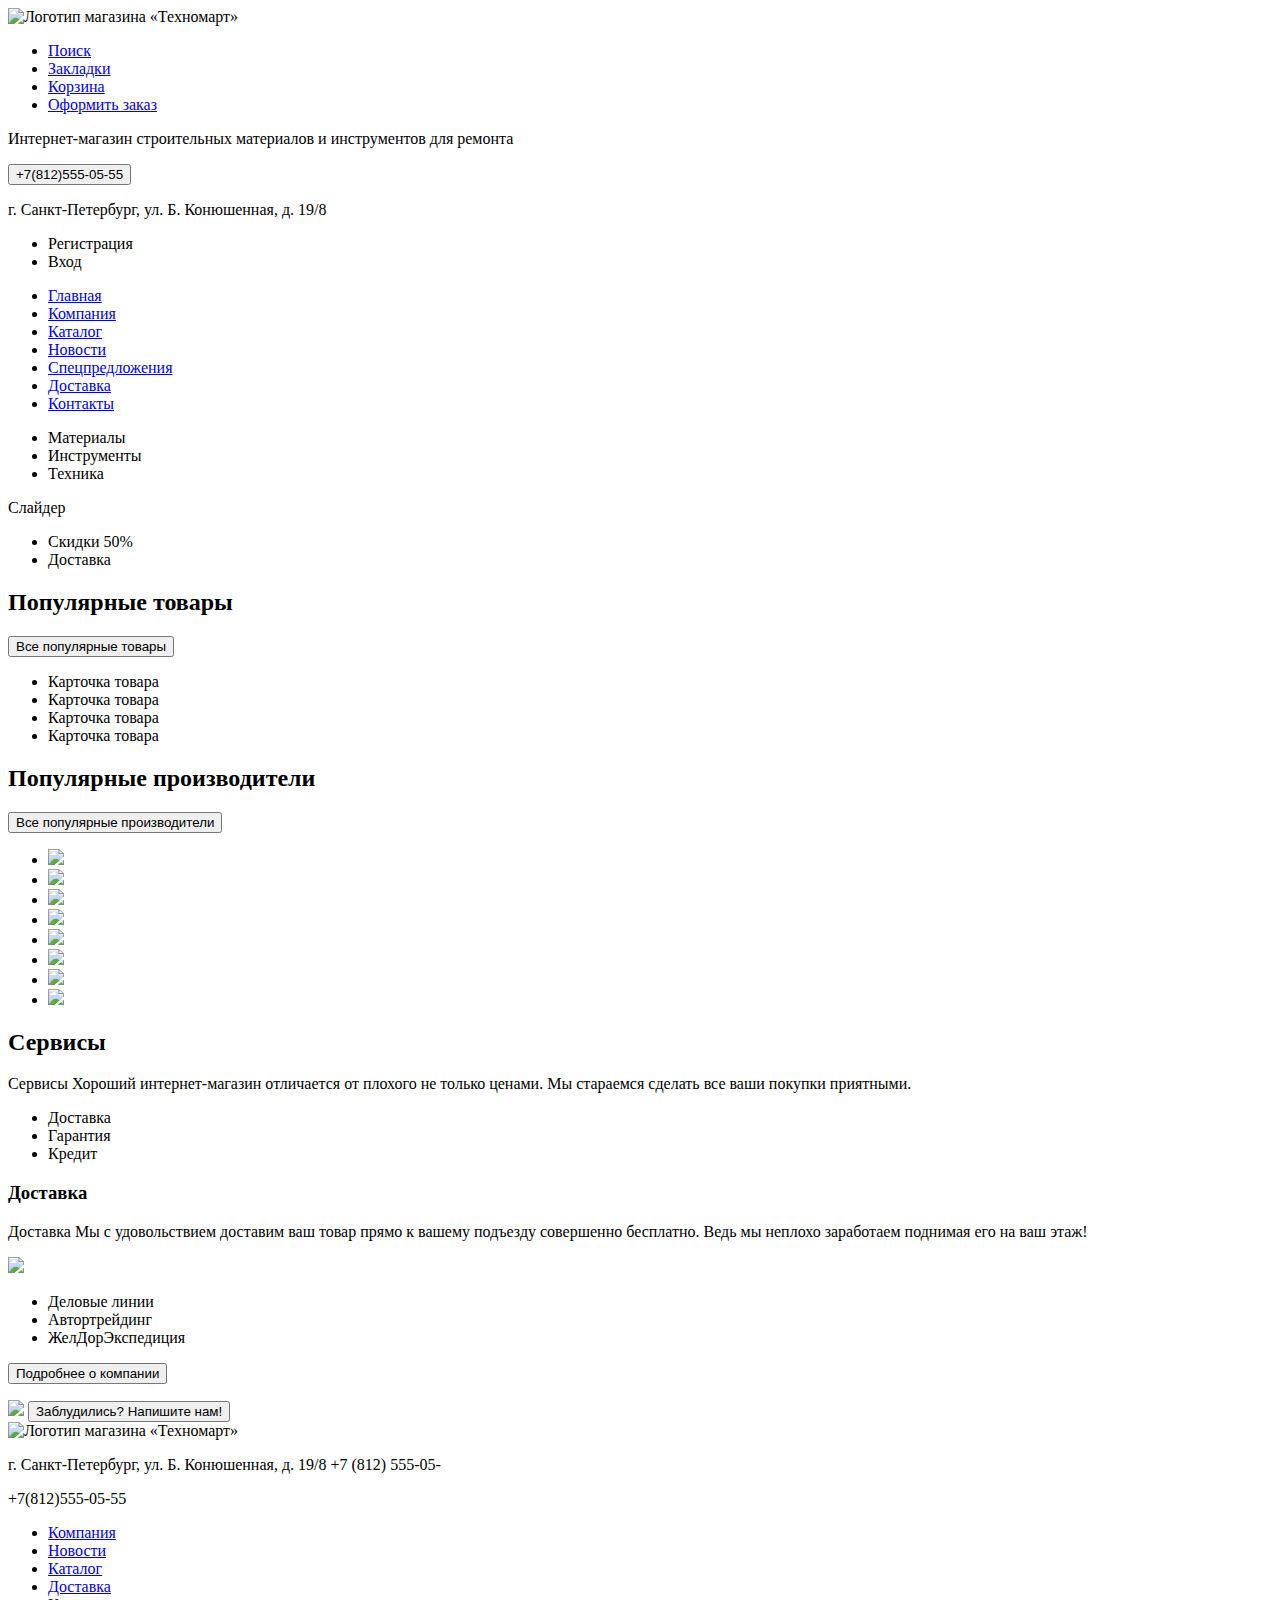
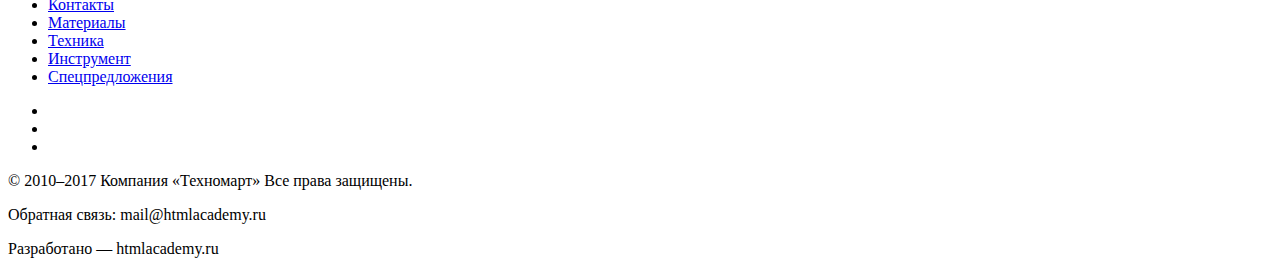
==== 2/index.html @ 619d9122 ":heavy_check_mark: Сборка #2" ====
<!DOCTYPE html>
<html lang="ru">
  <head>
    <meta charset="utf-8">
    <link rel="stylesheet" type="text/css" href="css/style.css" />
    <title>HTML Academy: Техномарт</title>
    <base href="https://htmlacademy-htmlcss.github.io/111572-technomart/2/">
</head>
  <body>

   <body>
    <header class="main-header">
      <nav class="top-navigation">
        <a class="main-header-logo">
          <img src="img/logo.png" width="220" height="45" alt="Логотип магазина  «Техномарт»">
        </a>
        <ul class="top-menu">
          <li><a href="#">Поиск</a></li>
          <li><a href="#">Закладки</a></li>
          <li><a href="#">Корзина</a></li>
          <li><a href="#">Оформить заказ</a></li>
        </ul>
      </nav>
      <nav class = "middle-navigation">
      	<p class="about-shop">Интернет-магазин строительных материалов и инструментов для ремонта</p>
		<form>
			<button class = "phone">+7(812)555-05-55</button>
			<p class="address">г. Санкт-Петербург, ул. Б. Конюшенная, д. 19/8</p>
		</form>
      	 <ul class="user-navigation">
      	 <li class="registration">Регистрация</li>
         <li class="login-link">Вход</li>
        </ul>
      </nav>
      <nav class = "main-navigation">
      	<ul class="site-navigation">
          <li><a href="info.html">Главная</a></li>
          <li><a href="company.html">Компания</a></li>
          <li><a href="catalog.html">Каталог</a></li>
          <li><a href="news.html">Новости</a></li>
          <li><a href="special-offer.html">Спецпредложения</a></li>
          <li><a href="delivery.html">Доставка</a></li>
          <li><a href="contacts.html">Контакты</a></li>
        </ul>
      </nav>
    </header>
    <main>
    	<section class="shop-products">
    	<nav class="top-section">
    			<ul>
    				<li>Материалы</li>
    				<li>Инструменты</li>
    				<li>Техника</li>
    			</ul>
    	</nav>
    	<div class="main-section">
    		<div class="slider">Слайдер</div>
    		<nav class="side-section">
    			<ul>
    				<li>Скидки 50%</li>
    				<li>Доставка</li>
    			</ul>
    		</nav>
    	</div>	
    	</section>
    	<section class="popular-product">
    	<div class="product_top">
    		<h2>Популярные товары</h2>
    		<button>Все популярные товары</button>
    	</div>
    	<nav class="top-section">
    			<ul>
    				<li class="card">Карточка товара</li>
    				<li class="card">Карточка товара</li>
    				<li class="card">Карточка товара</li>
    				<li class="card">Карточка товара</li>
    			</ul>
    	</nav>
    	</section>
    	<section class="popular-makers">
    	<div class="makers_top">
    		<h2>Популярные производители</h2>
    		<button>Все популярные производители</button>
    	</div>
    	<nav class="top-section">
    			<ul>
    				<li><img src="http://placehold.it/150x100"></li>
    				<li><img src="http://placehold.it/150x100"></li>
    				<li><img src="http://placehold.it/150x100"></li>
    				<li><img src="http://placehold.it/150x100"></li>
    				<li><img src="http://placehold.it/150x100"></li>
    				<li><img src="http://placehold.it/150x100"></li>
    				<li><img src="http://placehold.it/150x100"></li>
    				<li><img src="http://placehold.it/150x100"></li>
    			</ul>
    	</nav>
    	</section>
    	<section class="services">
    	<div class="service_top">
    		<h2>Сервисы</h2>
    		<p>Сервисы  Хороший интернет-магазин отличается от плохого не только ценами. Мы стараемся сделать все ваши покупки приятными.</p>
    	</div>
    	<nav class="side-menu">
    			<ul>
    				<li>Доставка</li>
    				<li>Гарантия</li>
    				<li>Кредит</li>
    			</ul>
    	</nav>
    	<div class = "menu-information">
    		<h3>Доставка</h3>
    		<p>Доставка  Мы с удовольствием доставим ваш товар прямо  к вашему подъезду совершенно бесплатно. Ведь мы неплохо заработаем поднимая его на ваш этаж!</p>
    		<img src="http://placehold.it/150x100">		
    	</div>
    	</section>
    	<section class="about-company">
    	<div class="ac-company">
    		<p></p>
    		<p></p>
    		<ul>
    			<li>Деловые линии</li>
    			<li>Автортрейдинг</li>
    			<li>ЖелДорЭкспедиция</li>
    		</ul>
    	<button>Подробнее о компании</button>
    	</div>
    	<div class="ac-contacts">
    	<p></p>
    	<img class="maps" src="http://placehold.it/150x100">
    	<button>Заблудились? Напишите нам!</button>
    	</div>
    	</section>
    </main>
	<footer>
		<nav class="footer-navigation">
        <a class="main-header-logo">
          <img src="img/logo.png" width="220" height="45" alt="Логотип магазина  «Техномарт»">
        </a>
        <p>г. Санкт-Петербург, ул. Б. Конюшенная, д. 19/8 +7 (812) 555-05-</p>
        <p>+7(812)555-05-55</p>
        <ul class="footer-menu">
          <li><a href="#">Компания</a></li>
          <li><a href="#">Новости</a></li>
          <li><a href="#">Каталог</a></li>
          <li><a href="#">Доставка</a></li>
          <li><a href="#">Контакты</a></li>
          <li><a href="#">Материалы</a></li>
          <li><a href="#">Техника</a></li>
          <li><a href="#">Инструмент</a></li>
          <li><a href="#">Спецпредложения</a></li>
        </ul>
      </nav>
      <div class="footer-bottom">
      	<p class="copyright"></p>
      	<ul class="social">
      		<li></li>
      		<li></li>
      		<li></li>
      	</ul>
      	<p>© 2010–2017 Компания «Техномарт» Все права защищены.</p>
      	<p>Обратная связь: mail@htmlacademy.ru</p>
      	<p>Разработано — htmlacademy.ru</p>
      </div>
	</footer>
  </body>
</html>
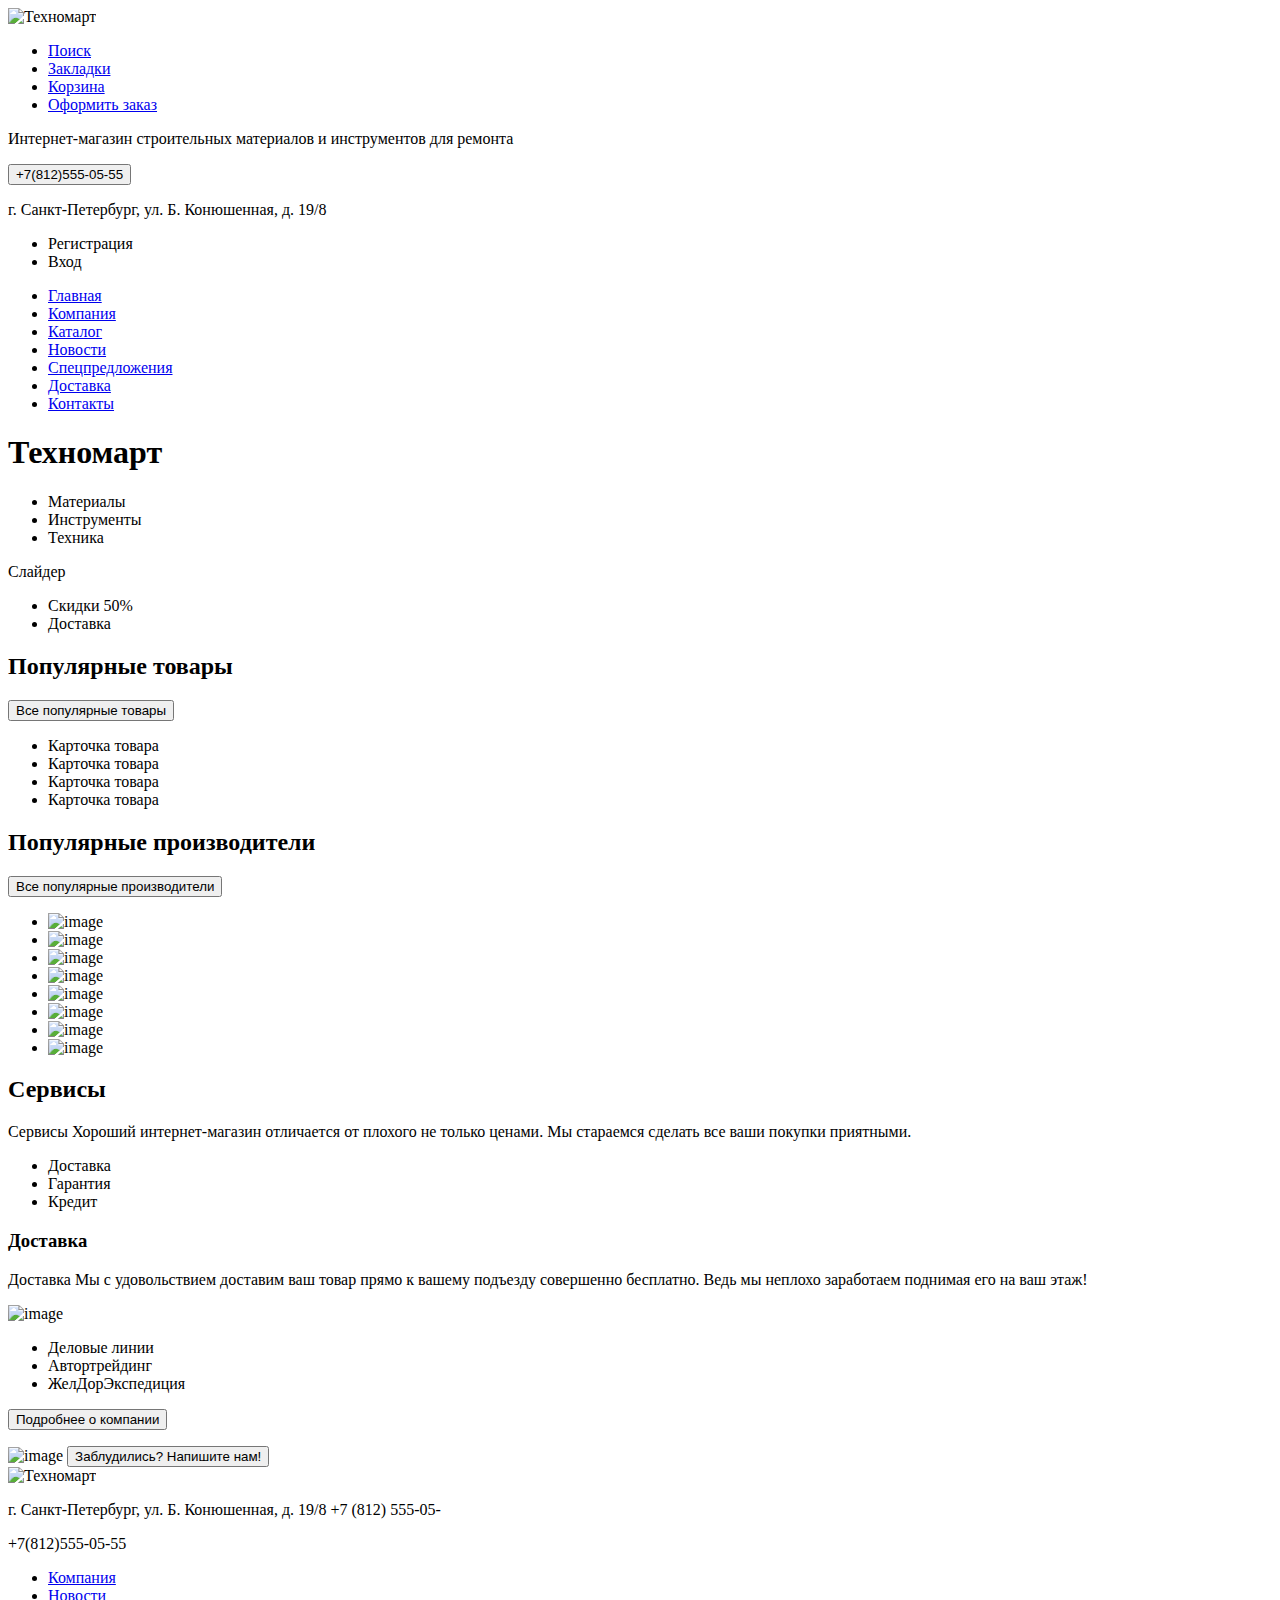
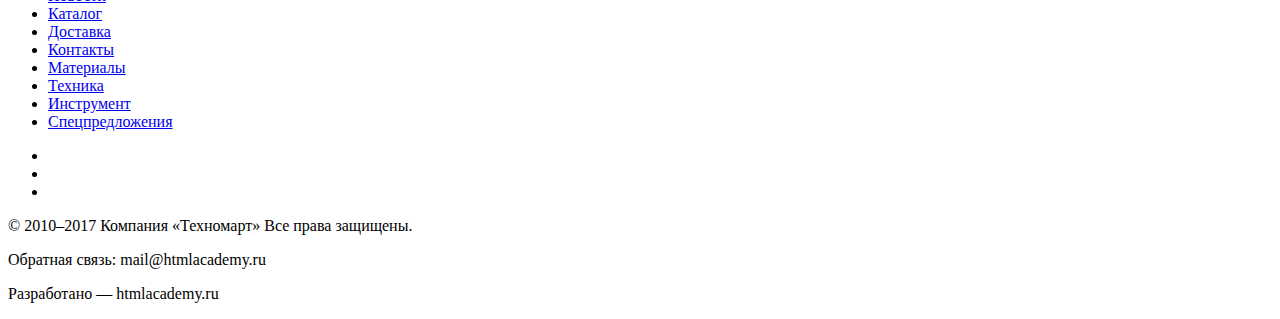
==== commit 4c85dc7e: ":heavy_check_mark: Сборка #2" ====
--- a/2/index.html
+++ b/2/index.html
@@ -6,34 +6,32 @@
     <title>HTML Academy: Техномарт</title>
     <base href="https://htmlacademy-htmlcss.github.io/111572-technomart/2/">
 </head>
-  <body>
-
    <body>
-    <header class="main-header">
-      <nav class="top-navigation">
-        <a class="main-header-logo">
-          <img src="img/logo.png" width="220" height="45" alt="Логотип магазина  «Техномарт»">
+    <header class="header">
+      <nav class="header_top_navigation">
+        <a class="header_top_navigation_logo">
+          <img src="img/logo.png" width="220" height="45" alt="Техномарт">
         </a>
-        <ul class="top-menu">
+        <ul class="header_top_navigation_menu">
           <li><a href="#">Поиск</a></li>
           <li><a href="#">Закладки</a></li>
           <li><a href="#">Корзина</a></li>
           <li><a href="#">Оформить заказ</a></li>
         </ul>
       </nav>
-      <nav class = "middle-navigation">
-      	<p class="about-shop">Интернет-магазин строительных материалов и инструментов для ремонта</p>
-		<form>
-			<button class = "phone">+7(812)555-05-55</button>
-			<p class="address">г. Санкт-Петербург, ул. Б. Конюшенная, д. 19/8</p>
+      <nav class = "header_middle_navigation">
+      	<p class="header_middle_navigation_p">Интернет-магазин строительных материалов и инструментов для ремонта</p>
+		<form class="header_adress_form">
+			<button class = "header_adress_form_phone">+7(812)555-05-55</button>
+			<p class="header_adress_form_address">г. Санкт-Петербург, ул. Б. Конюшенная, д. 19/8</p>
 		</form>
-      	 <ul class="user-navigation">
-      	 <li class="registration">Регистрация</li>
-         <li class="login-link">Вход</li>
+      	 <ul class="header_user_navigation">
+      	 <li class="header_user_navigation_registration">Регистрация</li>
+         <li class="header_user_navigation_login-link">Вход</li>
         </ul>
       </nav>
-      <nav class = "main-navigation">
-      	<ul class="site-navigation">
+      <nav class = "header_main_navigation">
+      	<ul class="header_main_navigation_site_navigation">
           <li><a href="info.html">Главная</a></li>
           <li><a href="company.html">Компания</a></li>
           <li><a href="catalog.html">Каталог</a></li>
@@ -44,122 +42,115 @@
         </ul>
       </nav>
     </header>
-    <main>
-    	<section class="shop-products">
-    	<nav class="top-section">
-    			<ul>
-    				<li>Материалы</li>
-    				<li>Инструменты</li>
-    				<li>Техника</li>
+    <main class="container">
+      <h1>Техномарт</h1>
+    	<section class="container_shop">
+    	   <ul class="container_shop_top_section">
+    				<li class="top_section_li">Материалы</li>
+    				<li class="top_section_li">Инструменты</li>
+    				<li class="top_section_li">Техника</li>
+    			</ul>
+    	<div class="container_shop_main_section">
+    		<div class="main_section_slider">Слайдер</div>
+    		<ul  class="main_section_side-section">
+    				<li class="main_section_side-section_li">Скидки 50%</li>
+    				<li class="main_section_side-section_li">Доставка</li>
+    			</ul>
+    	</div>
+    	</section>
+    	<section class="container_products">
+    	<div class="container_products_product_top">
+    		<h2 class="container_products_product_top_h2">Популярные товары</h2>
+    		<button class="container_products_product_top_button">Все популярные товары</button>
+    	</div>
+    	<ul class="container_products_top_section">
+    				<li class="container_products_top_section_card">Карточка товара</li>
+    				<li class="container_products_top_section_card">Карточка товара</li>
+    				<li class="container_products_top_section_card">Карточка товара</li>
+    				<li class="container_products_top_section_card">Карточка товара</li>
+    	</ul>
+    	</section>
+    	<section class="container_makers">
+    	<div class="container_makers_top">
+    		<h2 class="container_makers_top_h2">Популярные производители</h2>
+    		<button class="container_makers_top_button">Все популярные производители</button>
+    	</div>
+    	<ul class="container_makers_top_section">
+    				<li class="container_makers_top_section_li"><img src="http://placehold.it/150x100" alt="image"></li>
+    				<li class="container_makers_top_section_li"><img src="http://placehold.it/150x100" alt="image"></li>
+    				<li class="container_makers_top_section_li"><img src="http://placehold.it/150x100" alt="image"></li>
+    				<li class="container_makers_top_section_li"><img src="http://placehold.it/150x100" alt="image"></li>
+    				<li class="container_makers_top_section_li"><img src="http://placehold.it/150x100" alt="image"></li>
+    				<li class="container_makers_top_section_li"><img src="http://placehold.it/150x100" alt="image"></li>
+    				<li class="container_makers_top_section_li"><img src="http://placehold.it/150x100" alt="image"></li>
+    				<li class="container_makers_top_section_li"><img src="http://placehold.it/150x100" alt="image"></li>
+    			</ul>
+    	</section>
+    	<section class="container_services">
+    	   <div class="container_services_service_top">
+    		     <h2 class="container_services_service_top_h2">Сервисы</h2>
+    		     <p class="container_services_service_top_p">Сервисы  Хороший интернет-магазин отличается от плохого не только ценами. Мы стараемся сделать все ваши покупки приятными.</p>
+    	   </div>
+    	<nav class="container_services_side_menu">
+    			<ul class="container_makers_top_section_ul">
+    				<li class="container_makers_top_section_li">Доставка</li>
+    				<li class="container_makers_top_section_li">Гарантия</li>
+    				<li class="container_makers_top_section_li">Кредит</li>
     			</ul>
     	</nav>
-    	<div class="main-section">
-    		<div class="slider">Слайдер</div>
-    		<nav class="side-section">
-    			<ul>
-    				<li>Скидки 50%</li>
-    				<li>Доставка</li>
-    			</ul>
-    		</nav>
-    	</div>	
-    	</section>
-    	<section class="popular-product">
-    	<div class="product_top">
-    		<h2>Популярные товары</h2>
-    		<button>Все популярные товары</button>
-    	</div>
-    	<nav class="top-section">
-    			<ul>
-    				<li class="card">Карточка товара</li>
-    				<li class="card">Карточка товара</li>
-    				<li class="card">Карточка товара</li>
-    				<li class="card">Карточка товара</li>
-    			</ul>
-    	</nav>
-    	</section>
-    	<section class="popular-makers">
-    	<div class="makers_top">
-    		<h2>Популярные производители</h2>
-    		<button>Все популярные производители</button>
-    	</div>
-    	<nav class="top-section">
-    			<ul>
-    				<li><img src="http://placehold.it/150x100"></li>
-    				<li><img src="http://placehold.it/150x100"></li>
-    				<li><img src="http://placehold.it/150x100"></li>
-    				<li><img src="http://placehold.it/150x100"></li>
-    				<li><img src="http://placehold.it/150x100"></li>
-    				<li><img src="http://placehold.it/150x100"></li>
-    				<li><img src="http://placehold.it/150x100"></li>
-    				<li><img src="http://placehold.it/150x100"></li>
-    			</ul>
-    	</nav>
-    	</section>
-    	<section class="services">
-    	<div class="service_top">
-    		<h2>Сервисы</h2>
-    		<p>Сервисы  Хороший интернет-магазин отличается от плохого не только ценами. Мы стараемся сделать все ваши покупки приятными.</p>
-    	</div>
-    	<nav class="side-menu">
-    			<ul>
-    				<li>Доставка</li>
-    				<li>Гарантия</li>
-    				<li>Кредит</li>
-    			</ul>
-    	</nav>
-    	<div class = "menu-information">
-    		<h3>Доставка</h3>
-    		<p>Доставка  Мы с удовольствием доставим ваш товар прямо  к вашему подъезду совершенно бесплатно. Ведь мы неплохо заработаем поднимая его на ваш этаж!</p>
-    		<img src="http://placehold.it/150x100">		
+    	<div class = "container_services_menu_information">
+    		<h3 class="container_services_menu_information_h3">Доставка</h3>
+    		<p class="container_services_menu_information_p">Доставка  Мы с удовольствием доставим ваш товар прямо  к вашему подъезду совершенно бесплатно. Ведь мы неплохо заработаем поднимая его на ваш этаж!</p>
+    		<img src="http://placehold.it/150x100" alt="image">
     	</div>
     	</section>
-    	<section class="about-company">
-    	<div class="ac-company">
-    		<p></p>
-    		<p></p>
-    		<ul>
-    			<li>Деловые линии</li>
-    			<li>Автортрейдинг</li>
-    			<li>ЖелДорЭкспедиция</li>
+    	<section class="container_about_company">
+    	<div class="container_ac_company">
+    		<p class="container_ac_company_p"></p>
+    		<p class="container_ac_company_p"></p>
+    		<ul class="container_ac_company_ul">
+    			<li class="container_ac_company_li">Деловые линии</li>
+    			<li class="container_ac_company_li">Автортрейдинг</li>
+    			<li class="container_ac_company_li">ЖелДорЭкспедиция</li>
     		</ul>
-    	<button>Подробнее о компании</button>
+    	<button class="container_ac_company_button">Подробнее о компании</button>
     	</div>
-    	<div class="ac-contacts">
-    	<p></p>
-    	<img class="maps" src="http://placehold.it/150x100">
-    	<button>Заблудились? Напишите нам!</button>
+    	<div class="container_ac_contacts">
+    	<p class="container_ac_contacts_p"></p>
+    	<img class="maps" src="http://placehold.it/150x100" alt="image">
+    	<button class="container_ac_contacts_button">Заблудились? Напишите нам!</button>
     	</div>
     	</section>
     </main>
-	<footer>
-		<nav class="footer-navigation">
-        <a class="main-header-logo">
-          <img src="img/logo.png" width="220" height="45" alt="Логотип магазина  «Техномарт»">
+	<footer class="footer">
+		<nav class="footer_navigation">
+        <a class="footer_navigation_logo">
+          <img src="img/logo.png" width="220" height="45" alt="Техномарт">
         </a>
-        <p>г. Санкт-Петербург, ул. Б. Конюшенная, д. 19/8 +7 (812) 555-05-</p>
+        <p class="footer_navigation_p">г. Санкт-Петербург, ул. Б. Конюшенная, д. 19/8 +7 (812) 555-05-</p>
         <p>+7(812)555-05-55</p>
-        <ul class="footer-menu">
-          <li><a href="#">Компания</a></li>
-          <li><a href="#">Новости</a></li>
-          <li><a href="#">Каталог</a></li>
-          <li><a href="#">Доставка</a></li>
-          <li><a href="#">Контакты</a></li>
-          <li><a href="#">Материалы</a></li>
-          <li><a href="#">Техника</a></li>
-          <li><a href="#">Инструмент</a></li>
-          <li><a href="#">Спецпредложения</a></li>
+        <ul class="footer_navigation_menu">
+          <li class="footer_navigation_menu_li"><a href="#">Компания</a></li>
+          <li class="footer_navigation_menu_li"><a href="#">Новости</a></li>
+          <li class="footer_navigation_menu_li"><a href="#">Каталог</a></li>
+          <li class="footer_navigation_menu_li"><a href="#">Доставка</a></li>
+          <li class="footer_navigation_menu_li"><a href="#">Контакты</a></li>
+          <li class="footer_navigation_menu_li"><a href="#">Материалы</a></li>
+          <li class="footer_navigation_menu_li"><a href="#">Техника</a></li>
+          <li class="footer_navigation_menu_li"><a href="#">Инструмент</a></li>
+          <li class="footer_navigation_menu_li"><a href="#">Спецпредложения</a></li>
         </ul>
       </nav>
-      <div class="footer-bottom">
-      	<p class="copyright"></p>
-      	<ul class="social">
-      		<li></li>
-      		<li></li>
-      		<li></li>
+      <div class="footer_bottom">
+      	<p class="footer_bottom_copyright"></p>
+      	<ul class="footer_bottom_social">
+      		<li class="footer_bottom_social_li"></li>
+      		<li class="footer_bottom_social_li"></li>
+      		<li class="footer_bottom_social_li"></li>
       	</ul>
-      	<p>© 2010–2017 Компания «Техномарт» Все права защищены.</p>
-      	<p>Обратная связь: mail@htmlacademy.ru</p>
-      	<p>Разработано — htmlacademy.ru</p>
+      	<p class="footer_bottom_social_p">© 2010–2017 Компания «Техномарт» Все права защищены.</p>
+      	<p class="footer_bottom_social_p">Обратная связь: mail@htmlacademy.ru</p>
+      	<p class="footer_bottom_social_p">Разработано — htmlacademy.ru</p>
       </div>
 	</footer>
   </body>
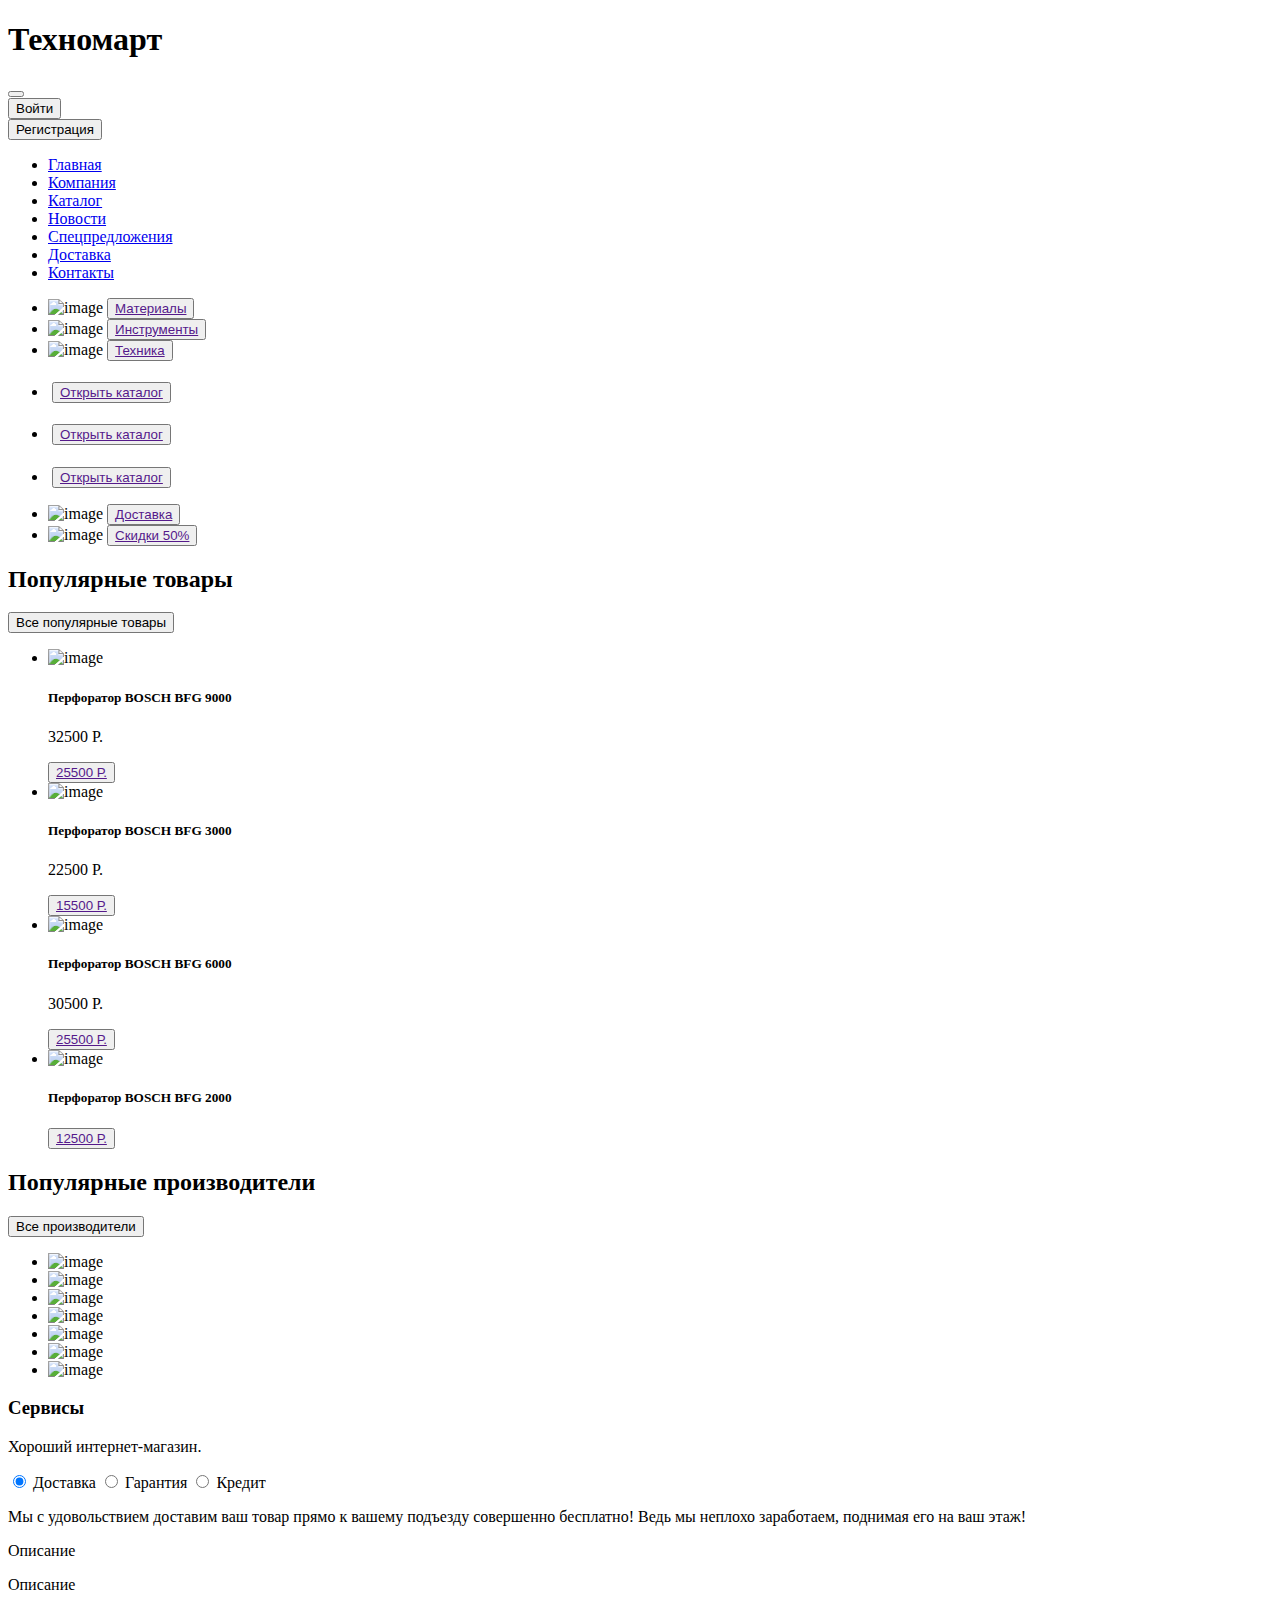
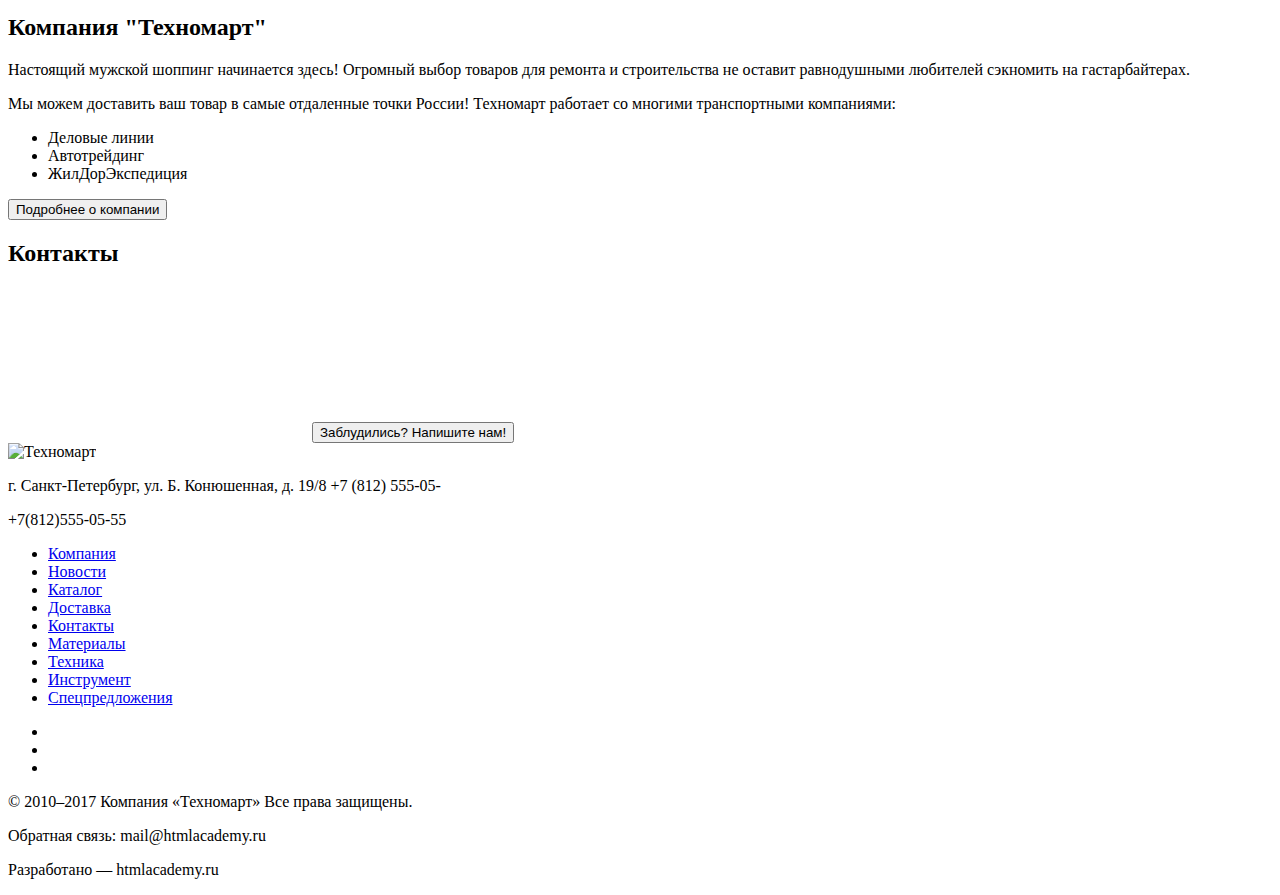
==== commit 5b08819e: ":heavy_check_mark: Сборка #2" ====
--- a/2/index.html
+++ b/2/index.html
@@ -8,150 +8,256 @@
 </head>
    <body>
     <header class="header">
-      <nav class="header_top_navigation">
-        <a class="header_top_navigation_logo">
-          <img src="img/logo.png" width="220" height="45" alt="Техномарт">
-        </a>
-        <ul class="header_top_navigation_menu">
-          <li><a href="#">Поиск</a></li>
-          <li><a href="#">Закладки</a></li>
-          <li><a href="#">Корзина</a></li>
-          <li><a href="#">Оформить заказ</a></li>
+      <div class="header__logo">
+        <div class = "logo">
+          <a href="" class = "logo__link"></a>
+        </div>
+      </div>
+      <div class = "header__search">
+        <form action="" class="search"></form>
+      </div>
+      <div class = "header__bookmarklet bookmarklet">
+      </div>
+      <div class = "header__cart">
+        <div class = "cart cart_empty"></div>
+      </div>
+      <div class="header__order"><a href = "" class="button"></a></div>
+    </header>
+
+    <main class = "container">
+      <h1 class="visually-hidden">Техномарт</h1>
+
+      <section class = "company">
+        <div class = "company__information">
+          <p class="information"></p>
+        </div>
+        <div class = "company_contacts">
+          <div class = "phone">
+            <button class ="phone"><a class="phone__link" href = "#"></a></div>
+          </div>
+          <div class = "address">
+            <address class="address__current"><a class="adress_link" href = "#"></a></address>
+          </div>
+          <div class="company__auth">
+            <div class="login">
+              <button class="login__button_enter">
+              <span class="button_text">Войти</span>
+              </button>
+            </div>
+            <div class="reg">
+              <button class="reg__button_enter">
+              <span class="button_text">Регистрация</span>
+              </button>
+            </div>
+          </div>
+        </div>
+      </section>
+      <nav class = "main__navigation">
+        <ul class = "nav">
+          <li class = "nav__item_active"><a href = "#">Главная</a></li>
+          <li class = "nav__item"><a href = "#">Компания</a></li>
+          <li class = "nav__item"><a href = "#">Каталог</a></li>
+          <li class = "nav__item"><a href = "#">Новости</a></li>
+          <li class = "nav__item"><a href = "#">Спецпредложения</a></li>
+          <li class = "nav__item"><a href = "#">Доставка</a></li>
+          <li class = "nav__item"><a href = "#">Контакты</a></li>
         </ul>
       </nav>
-      <nav class = "header_middle_navigation">
-      	<p class="header_middle_navigation_p">Интернет-магазин строительных материалов и инструментов для ремонта</p>
-		<form class="header_adress_form">
-			<button class = "header_adress_form_phone">+7(812)555-05-55</button>
-			<p class="header_adress_form_address">г. Санкт-Петербург, ул. Б. Конюшенная, д. 19/8</p>
-		</form>
-      	 <ul class="header_user_navigation">
-      	 <li class="header_user_navigation_registration">Регистрация</li>
-         <li class="header_user_navigation_login-link">Вход</li>
-        </ul>
-      </nav>
-      <nav class = "header_main_navigation">
-      	<ul class="header_main_navigation_site_navigation">
-          <li><a href="info.html">Главная</a></li>
-          <li><a href="company.html">Компания</a></li>
-          <li><a href="catalog.html">Каталог</a></li>
-          <li><a href="news.html">Новости</a></li>
-          <li><a href="special-offer.html">Спецпредложения</a></li>
-          <li><a href="delivery.html">Доставка</a></li>
-          <li><a href="contacts.html">Контакты</a></li>
-        </ul>
-      </nav>
-    </header>
-    <main class="container">
-      <h1>Техномарт</h1>
-    	<section class="container_shop">
-    	   <ul class="container_shop_top_section">
-    				<li class="top_section_li">Материалы</li>
-    				<li class="top_section_li">Инструменты</li>
-    				<li class="top_section_li">Техника</li>
-    			</ul>
-    	<div class="container_shop_main_section">
-    		<div class="main_section_slider">Слайдер</div>
-    		<ul  class="main_section_side-section">
-    				<li class="main_section_side-section_li">Скидки 50%</li>
-    				<li class="main_section_side-section_li">Доставка</li>
-    			</ul>
-    	</div>
-    	</section>
-    	<section class="container_products">
-    	<div class="container_products_product_top">
-    		<h2 class="container_products_product_top_h2">Популярные товары</h2>
-    		<button class="container_products_product_top_button">Все популярные товары</button>
-    	</div>
-    	<ul class="container_products_top_section">
-    				<li class="container_products_top_section_card">Карточка товара</li>
-    				<li class="container_products_top_section_card">Карточка товара</li>
-    				<li class="container_products_top_section_card">Карточка товара</li>
-    				<li class="container_products_top_section_card">Карточка товара</li>
-    	</ul>
-    	</section>
-    	<section class="container_makers">
-    	<div class="container_makers_top">
-    		<h2 class="container_makers_top_h2">Популярные производители</h2>
-    		<button class="container_makers_top_button">Все популярные производители</button>
-    	</div>
-    	<ul class="container_makers_top_section">
-    				<li class="container_makers_top_section_li"><img src="http://placehold.it/150x100" alt="image"></li>
-    				<li class="container_makers_top_section_li"><img src="http://placehold.it/150x100" alt="image"></li>
-    				<li class="container_makers_top_section_li"><img src="http://placehold.it/150x100" alt="image"></li>
-    				<li class="container_makers_top_section_li"><img src="http://placehold.it/150x100" alt="image"></li>
-    				<li class="container_makers_top_section_li"><img src="http://placehold.it/150x100" alt="image"></li>
-    				<li class="container_makers_top_section_li"><img src="http://placehold.it/150x100" alt="image"></li>
-    				<li class="container_makers_top_section_li"><img src="http://placehold.it/150x100" alt="image"></li>
-    				<li class="container_makers_top_section_li"><img src="http://placehold.it/150x100" alt="image"></li>
-    			</ul>
-    	</section>
-    	<section class="container_services">
-    	   <div class="container_services_service_top">
-    		     <h2 class="container_services_service_top_h2">Сервисы</h2>
-    		     <p class="container_services_service_top_p">Сервисы  Хороший интернет-магазин отличается от плохого не только ценами. Мы стараемся сделать все ваши покупки приятными.</p>
-    	   </div>
-    	<nav class="container_services_side_menu">
-    			<ul class="container_makers_top_section_ul">
-    				<li class="container_makers_top_section_li">Доставка</li>
-    				<li class="container_makers_top_section_li">Гарантия</li>
-    				<li class="container_makers_top_section_li">Кредит</li>
-    			</ul>
-    	</nav>
-    	<div class = "container_services_menu_information">
-    		<h3 class="container_services_menu_information_h3">Доставка</h3>
-    		<p class="container_services_menu_information_p">Доставка  Мы с удовольствием доставим ваш товар прямо  к вашему подъезду совершенно бесплатно. Ведь мы неплохо заработаем поднимая его на ваш этаж!</p>
-    		<img src="http://placehold.it/150x100" alt="image">
-    	</div>
-    	</section>
-    	<section class="container_about_company">
-    	<div class="container_ac_company">
-    		<p class="container_ac_company_p"></p>
-    		<p class="container_ac_company_p"></p>
-    		<ul class="container_ac_company_ul">
-    			<li class="container_ac_company_li">Деловые линии</li>
-    			<li class="container_ac_company_li">Автортрейдинг</li>
-    			<li class="container_ac_company_li">ЖелДорЭкспедиция</li>
-    		</ul>
-    	<button class="container_ac_company_button">Подробнее о компании</button>
-    	</div>
-    	<div class="container_ac_contacts">
-    	<p class="container_ac_contacts_p"></p>
-    	<img class="maps" src="http://placehold.it/150x100" alt="image">
-    	<button class="container_ac_contacts_button">Заблудились? Напишите нам!</button>
-    	</div>
-    	</section>
-    </main>
-	<footer class="footer">
-		<nav class="footer_navigation">
-        <a class="footer_navigation_logo">
-          <img src="img/logo.png" width="220" height="45" alt="Техномарт">
-        </a>
-        <p class="footer_navigation_p">г. Санкт-Петербург, ул. Б. Конюшенная, д. 19/8 +7 (812) 555-05-</p>
-        <p>+7(812)555-05-55</p>
-        <ul class="footer_navigation_menu">
-          <li class="footer_navigation_menu_li"><a href="#">Компания</a></li>
-          <li class="footer_navigation_menu_li"><a href="#">Новости</a></li>
-          <li class="footer_navigation_menu_li"><a href="#">Каталог</a></li>
-          <li class="footer_navigation_menu_li"><a href="#">Доставка</a></li>
-          <li class="footer_navigation_menu_li"><a href="#">Контакты</a></li>
-          <li class="footer_navigation_menu_li"><a href="#">Материалы</a></li>
-          <li class="footer_navigation_menu_li"><a href="#">Техника</a></li>
-          <li class="footer_navigation_menu_li"><a href="#">Инструмент</a></li>
-          <li class="footer_navigation_menu_li"><a href="#">Спецпредложения</a></li>
-        </ul>
-      </nav>
-      <div class="footer_bottom">
-      	<p class="footer_bottom_copyright"></p>
-      	<ul class="footer_bottom_social">
-      		<li class="footer_bottom_social_li"></li>
-      		<li class="footer_bottom_social_li"></li>
-      		<li class="footer_bottom_social_li"></li>
-      	</ul>
-      	<p class="footer_bottom_social_p">© 2010–2017 Компания «Техномарт» Все права защищены.</p>
-      	<p class="footer_bottom_social_p">Обратная связь: mail@htmlacademy.ru</p>
-      	<p class="footer_bottom_social_p">Разработано — htmlacademy.ru</p>
-      </div>
-	</footer>
-  </body>
+     <section class = "shop">
+       <div class = "shop_categories">
+         <ul class = "categories">
+           <li class="categories__item_material">
+             <img class="categories__img" src="http://placehold.it/150x100" alt="image">
+             <button class = "categories__button"><a href="">Материалы</a></button>
+           </li>
+           <li class="categories__item_tools">
+             <img class="categories__img" src="http://placehold.it/150x100" alt="image">
+             <button class = "categories__button"><a href="">Инструменты</a></button>
+           </li>
+           <li class="categories__item_technic">
+             <img class="categories__img" src="http://placehold.it/150x100" alt="image">
+             <button class = "categories__button"><a href="">Техника</a></button>
+           </li>
+         </ul>
+        </div>
+        <div class="shop__slider">
+          <ul class="slider">
+            <li class="slider__item">
+              <h4 class="slider__h4"></h4>
+              <p class="slider__p"></p>
+              <img class="slider__img"src="" alt="">
+              <button class = "slider__button"><a href="">Открыть каталог</a></button>
+            </li>
+            <li class="slider__item">
+              <h4 class="slider__h4"></h4>
+              <p class="slider__p"></p>
+              <img class="slider__img"src="" alt="">
+              <button class = "slider__button"><a href="">Открыть каталог</a></button>
+            </li>
+            <li class="slider__item">
+              <h4 class="slider__h4"></h4>
+              <p class="slider__p"></p>
+              <img class="slider__img"src="" alt="">
+              <button class = "slider__button"><a href="">Открыть каталог</a></button>
+            </li>
+          </ul>
+        </div>
+        <div class = "shop_benefits">
+          <ul class = "benefits">
+            <li class="benefits__item_sale">
+              <img class="benefit__img" src="http://placehold.it/150x100" alt="image">
+              <button class = "benefits__button"><a href="">Доставка</a></button>
+            </li>
+            <li class="benefits__item_delivery">
+              <img class="benefits__img" src="http://placehold.it/150x100" alt="image">
+              <button class = "benefits__button"><a href="">Скидки 50%</a></button>
+            </li>
+          </ul>
+         </div>
+     </section>
+
+     <section class = "servicies">
+        <div class="hit">
+          <h2 class = "hit__h2">Популярные  товары</h2>
+            <button class = "hit__button">Все популярные товары</button>
+              <ul class="hit__list">
+                <li class="hit__list__item">
+                  <img class="hit__list__img" src="http://placehold.it/150x100" alt="image">
+                  <h5 class="hit__list__h5">Перфоратор BOSCH BFG 9000</h5>
+                  <p class="hit__list__p">32500 Р.</p>
+                  <button class = "hit__list__button"><a href="">25500 Р.</a></button>
+                </li>
+                <li class="hit__list__item">
+                  <img class="hit__list__img" src="http://placehold.it/150x100" alt="image">
+                  <h5 class="hit__list__h5">Перфоратор BOSCH BFG 3000</h5>
+                  <p class="hit__list__p">22500 Р.</p>
+                  <button class = "hit__list__button"><a href="">15500 Р.</a></button>
+                </li>
+                <li class="hit__list__item">
+                  <img class="hit__list__img" src="http://placehold.it/150x100" alt="image">
+                  <h5 class="hit__list__h5">Перфоратор BOSCH BFG 6000</h5>
+                  <p class="hit__list__p">30500 Р.</p>
+                  <button class = "hit__list__button"><a href="">25500 Р.</a></button>
+                </li>
+                <li class="hit__list__item">
+                  <img class="hit__list__img" src="http://placehold.it/150x100" alt="image">
+                  <h5 class="hit__list__h5">Перфоратор BOSCH BFG 2000</h5>
+                  <p class="hit__list__p"></p>
+                  <button class = "hit__list__button"><a href="">12500 Р.</a></button>
+                </li>
+          </ul>
+        </div>
+     </section>
+
+     <section class = "contacts">
+       <div class="makers">
+         <h2 class = "makers__h2">Популярные  производители</h2>
+          <button class = "makers__button">Все производители</button>
+          <ul class="makers__list">
+            <li class="makers__list__item">
+              <img class="makers__list__img" src="http://placehold.it/150x100" alt="image">
+            </li>
+            <li class="makers__list__item">
+              <img class="makers__list__img" src="http://placehold.it/150x100" alt="image">
+            </li>
+            <li class="makers__list__item">
+              <img class="makers__list__img" src="http://placehold.it/150x100" alt="image">
+            </li>
+            <li class="makers__list__item">
+              <img class="makers__list__img" src="http://placehold.it/150x100" alt="image">
+            </li>
+            <li class="makers__list__item">
+              <img class="makers__list__img" src="http://placehold.it/150x100" alt="image">
+            </li>
+            <li class="makers__list__item">
+              <img class="makers__list__img" src="http://placehold.it/150x100" alt="image">
+            </li>
+            <li class="makers__list__item">
+              <img class="makers__list__img" src="http://placehold.it/150x100" alt="image">
+            </li>
+          </ul>
+       </div>
+     </section>
+
+      <section class = "operations">
+          <div class = "service">
+            <h3 class = "service__h3">Сервисы </h3>
+            <p class = "service__p">Хороший интернет-магазин.</p>
+          </div>
+          <div class = "delivery">
+            <div id="container">
+              <div class="container__tabs">
+                <input id="tab1" type="radio" name="tabs" checked>
+                  <label for="tab1">Доставка</label>
+                <input id="tab2" type="radio" name="tabs">
+                  <label for="tab2">Гарантия</label>
+                <input id="tab3" type="radio" name="tabs">
+                  <label for="tab3">Кредит</label>
+                <section id="content1">
+                  <p>Мы с удовольствием доставим ваш товар прямо к вашему подъезду совершенно бесплатно! Ведь мы неплохо заработаем, поднимая его на ваш этаж!</p>
+                </section>
+                <section id="content2">
+                  <p>Описание</p>
+                </section>
+                <section id="content3">
+                  <p>Описание</p>
+                </section>
+              </div>
+            </div>
+          </div>
+      </section>
+
+      <section class = "office">
+            <div class="about__company">
+              <h2 class="about__company__h2">Компания "Техномарт"</h2>
+              <p class="about__company__p">Настоящий мужской шоппинг начинается здесь! Огромный выбор товаров для ремонта и строительства не оставит равнодушными любителей сэкномить на гастарбайтерах.</p>
+              <p class="about__company__p">Мы можем доставить ваш товар в самые отдаленные точки России! Техномарт работает со многими транспортными компаниями: </p>
+              <ul class="about__company__ul">
+                <li class="about__company__li">Деловые линии</li>
+                <li class="about__company__li">Автотрейдинг</li>
+                <li class="about__company__li">ЖилДорЭкспедиция</li>
+              </ul>
+              <button class="about__company__button">Подробнее о компании</button>
+            </div>
+            <div class="contacts__company">
+              <h2 class ="contacts__company__h2">Контакты</h2>
+              <p class ="contacts__company__p"></p>
+              <iframe src="" frameborder="0"></iframe>
+              <button class ="contacts__company__button">Заблудились? Напишите нам!</button>
+            </div>
+      </section>
+     </main>
+
+<footer class="footer">
+  <nav class="footer_navigation">
+       <a class="footer_navigation_logo">
+         <img src="img/logo.png" width="220" height="45" alt="Техномарт">
+       </a>
+       <p class="footer_navigation_p">г. Санкт-Петербург, ул. Б. Конюшенная, д. 19/8 +7 (812) 555-05-</p>
+       <p>+7(812)555-05-55</p>
+       <ul class="footer_navigation_menu">
+         <li class="footer_navigation_menu_li"><a href="#">Компания</a></li>
+         <li class="footer_navigation_menu_li"><a href="#">Новости</a></li>
+         <li class="footer_navigation_menu_li"><a href="#">Каталог</a></li>
+         <li class="footer_navigation_menu_li"><a href="#">Доставка</a></li>
+         <li class="footer_navigation_menu_li"><a href="#">Контакты</a></li>
+         <li class="footer_navigation_menu_li"><a href="#">Материалы</a></li>
+         <li class="footer_navigation_menu_li"><a href="#">Техника</a></li>
+         <li class="footer_navigation_menu_li"><a href="#">Инструмент</a></li>
+         <li class="footer_navigation_menu_li"><a href="#">Спецпредложения</a></li>
+       </ul>
+     </nav>
+     <div class="footer_bottom">
+      <p class="footer_bottom_copyright"></p>
+      <ul class="footer_bottom_social">
+        <li class="footer_bottom_social_li"></li>
+        <li class="footer_bottom_social_li"></li>
+        <li class="footer_bottom_social_li"></li>
+      </ul>
+      <p class="footer_bottom_social_p">© 2010–2017 Компания «Техномарт» Все права защищены.</p>
+      <p class="footer_bottom_social_p">Обратная связь: mail@htmlacademy.ru</p>
+      <p class="footer_bottom_social_p">Разработано — htmlacademy.ru</p>
+     </div>
+</footer>
+ </body>
 </html>
